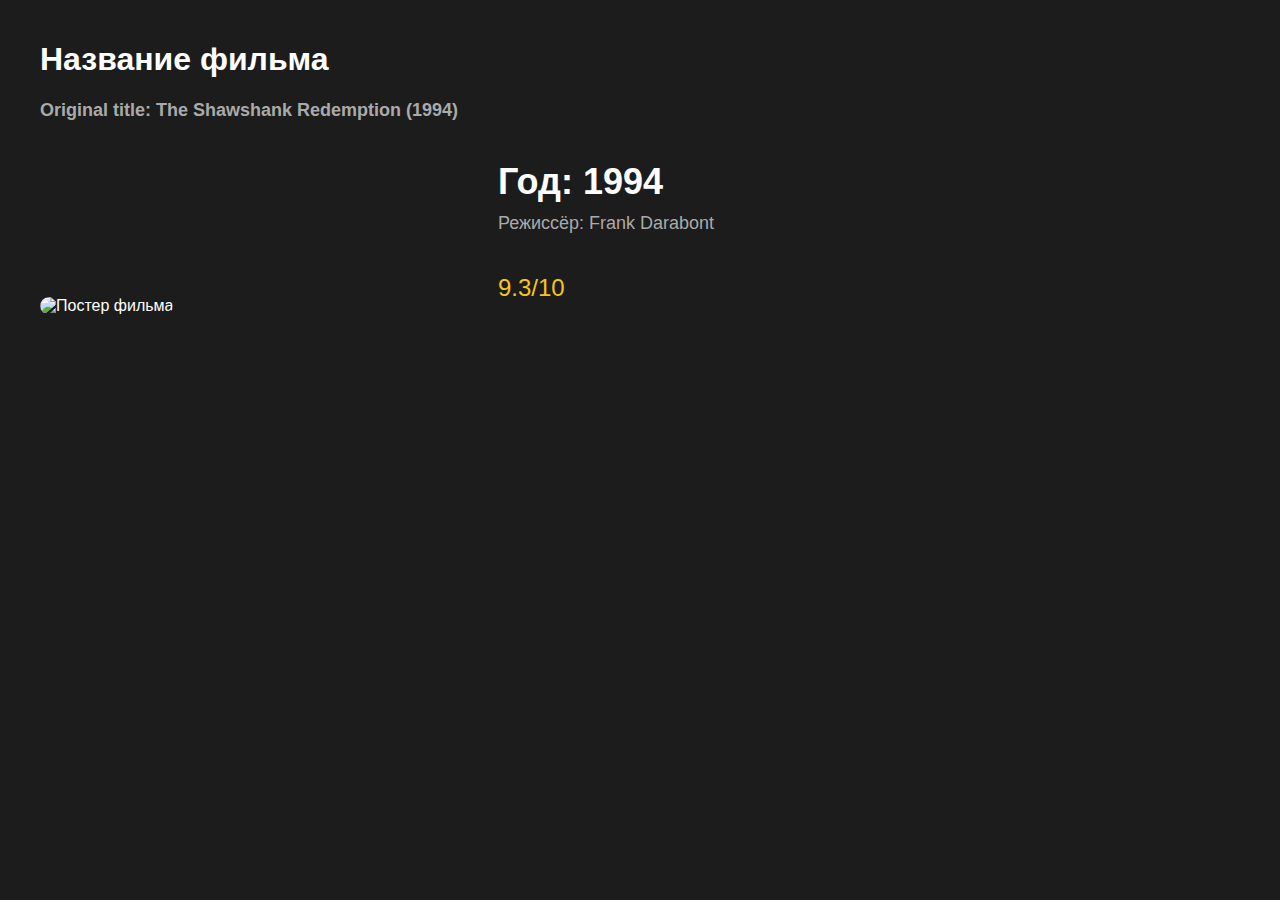
==== film.html @ d76e2b0e "ende" ====
<!DOCTYPE html>
<html lang="ru">
<head>
    <meta charset="UTF-8">
    <meta name="viewport" content="width=device-width, initial-scale=1.0">
    <title>Film Details</title>
    <link rel="stylesheet" href="/src/film/film.css">
</head>
<body>
    <div class="container">
        <!-- Заголовок с названием фильма -->
        <div class="header">
            <div class="title-section">
                <h1 id="movie-title">Название фильма</h1> <!-- Здесь подставится заголовок фильма -->
                <h2 class="subtitle" id="movie-original-title">Original title: The Shawshank Redemption (1994)</h2>
            </div>
        </div>

        <!-- Основной блок информации о фильме -->
        <div class="movie-info">
            <!-- Блок с постером и трейлером -->
            <div class="poster">
                <img src="images/placeholder.jpg" id="movie-image" alt="Постер фильма"> <!-- Постер фильма -->
                <iframe 
                    id="movie-trailer" 
                    class="trailer"
                    src="" 
                    frameborder="0"
                    allow="accelerometer; autoplay; clipboard-write; encrypted-media; gyroscope; picture-in-picture"
                    allowfullscreen>
                </iframe>
            </div>

            <!-- Блок с деталями о фильме -->
            <div class="details">
                <div class="title" id="movie-year">Год: 1994</div> <!-- Год фильма -->
                <div class="subtitle" id="movie-director">Режиссёр: Frank Darabont</div> <!-- Режиссёр -->
                <div class="tags" id="movie-genres">
                    <!-- Теги жанров (добавляются через JS) -->
                </div>
                <div class="cast" id="movie-cast">
                    <!-- Актёры (добавляются через JS) -->
                </div>
                <div class="rating">
                    <span id="movie-rating">9.3/10</span> <!-- Рейтинг -->
                </div>
            </div>
        </div>
    </div>

    <!-- Подключение JS -->
    <script src="/src/js/film.js"></script>
</body>
</html>
---- src/film/film.css ----
body {
    font-family: Arial, sans-serif;
    margin: 0;
    background-color: #1c1c1c;
    color: #fff;
}
.container {
    max-width: 1200px;
    margin: 0 auto;
    padding: 20px;
}
.header {
    display: flex;
    justify-content: space-between;
    align-items: center;
    margin-bottom: 20px;
}
.movie-info {
    display: flex;
    gap: 20px;
}
.poster img {
    width: 300px;
    border-radius: 10px;
}
.details {
    flex: 1;
}
.title {
    font-size: 36px;
    font-weight: bold;
    margin-bottom: 10px;
}
.subtitle {
    font-size: 18px;
    color: #aaa;
    margin-bottom: 20px;
}
.tags {
    display: flex;
    gap: 10px;
    margin-bottom: 20px;
}
.tag {
    background: #333;
    padding: 5px 10px;
    border-radius: 5px;
    font-size: 14px;
}
.rating {
    display: flex;
    align-items: center;
    gap: 10px;
}
.rating span {
    font-size: 24px;
    color: #f5c518;
}
.rating small {
    color: #aaa;
}
.gallery {
    margin-top: 20px;
    display: flex;
    gap: 10px;
}
.gallery img {
    width: 100px;
    border-radius: 5px;
}
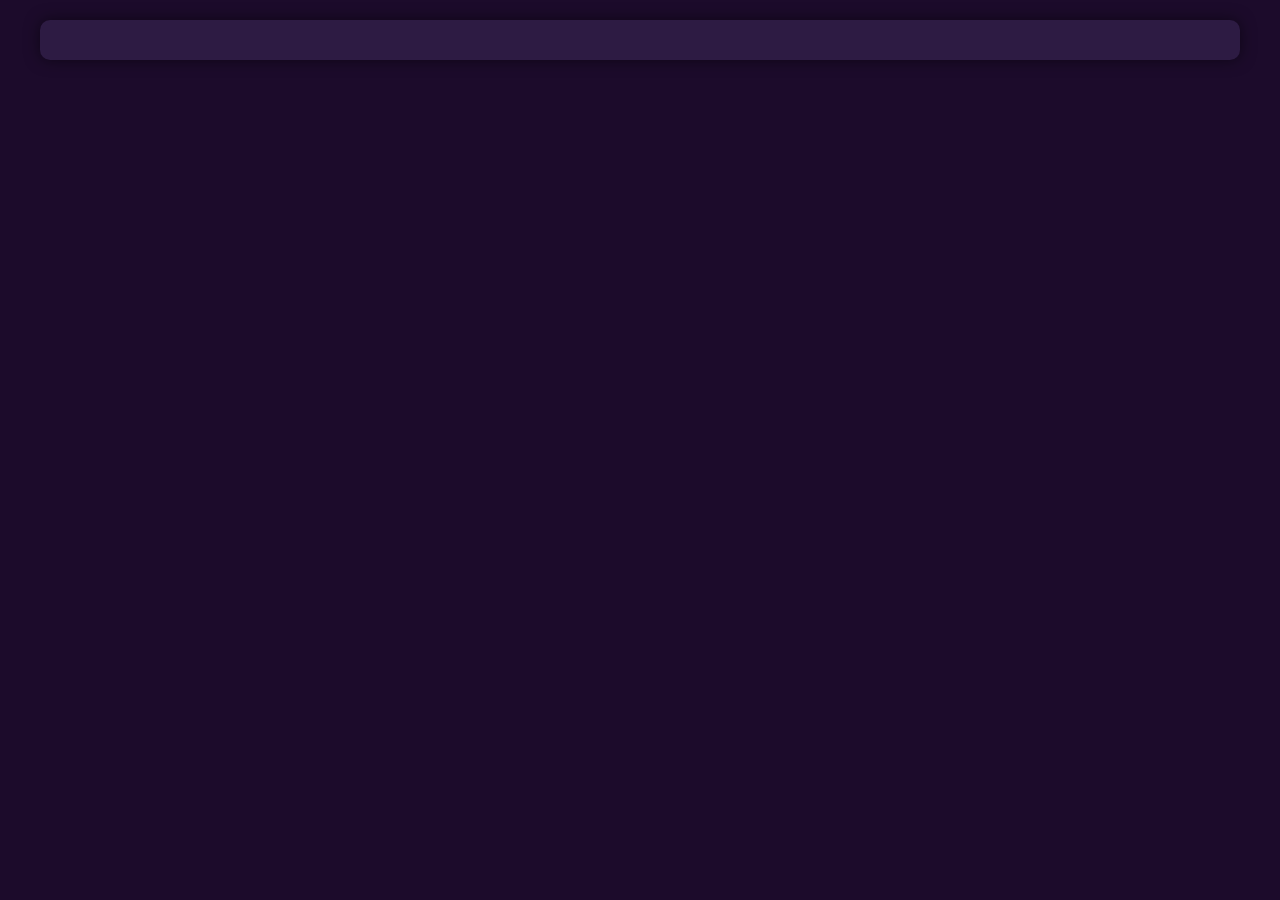
==== commit e85b3904: "ende" ====
--- a/film.html
+++ b/film.html
@@ -4,51 +4,11 @@
     <meta charset="UTF-8">
     <meta name="viewport" content="width=device-width, initial-scale=1.0">
     <title>Film Details</title>
-    <link rel="stylesheet" href="/src/film/film.css">
+    <link rel="stylesheet" href="src/film/film.css">
 </head>
 <body>
-    <div class="container">
-        <!-- Заголовок с названием фильма -->
-        <div class="header">
-            <div class="title-section">
-                <h1 id="movie-title">Название фильма</h1> <!-- Здесь подставится заголовок фильма -->
-                <h2 class="subtitle" id="movie-original-title">Original title: The Shawshank Redemption (1994)</h2>
-            </div>
-        </div>
+    <div id="app"></div> 
 
-        <!-- Основной блок информации о фильме -->
-        <div class="movie-info">
-            <!-- Блок с постером и трейлером -->
-            <div class="poster">
-                <img src="images/placeholder.jpg" id="movie-image" alt="Постер фильма"> <!-- Постер фильма -->
-                <iframe 
-                    id="movie-trailer" 
-                    class="trailer"
-                    src="" 
-                    frameborder="0"
-                    allow="accelerometer; autoplay; clipboard-write; encrypted-media; gyroscope; picture-in-picture"
-                    allowfullscreen>
-                </iframe>
-            </div>
-
-            <!-- Блок с деталями о фильме -->
-            <div class="details">
-                <div class="title" id="movie-year">Год: 1994</div> <!-- Год фильма -->
-                <div class="subtitle" id="movie-director">Режиссёр: Frank Darabont</div> <!-- Режиссёр -->
-                <div class="tags" id="movie-genres">
-                    <!-- Теги жанров (добавляются через JS) -->
-                </div>
-                <div class="cast" id="movie-cast">
-                    <!-- Актёры (добавляются через JS) -->
-                </div>
-                <div class="rating">
-                    <span id="movie-rating">9.3/10</span> <!-- Рейтинг -->
-                </div>
-            </div>
-        </div>
-    </div>
-
-    <!-- Подключение JS -->
-    <script src="/src/js/film.js"></script>
+    <script src="src/film/film.js"></script> 
 </body>
 </html>
--- a/src/film/film.css
+++ b/src/film/film.css
@@ -1,70 +1,125 @@
+
+* {
+    margin: 0;
+    padding: 0;
+    box-sizing: border-box;
+}
+
 body {
-    font-family: Arial, sans-serif;
+    font-family: 'Arial', sans-serif;
+    background-color: #1c0b2b; 
+    color: #e3dff8; 
+    line-height: 1.6;
     margin: 0;
-    background-color: #1c1c1c;
-    color: #fff;
+    padding: 20px;
 }
-.container {
+
+#app {
     max-width: 1200px;
     margin: 0 auto;
+    background-color: #2d1b43; 
     padding: 20px;
+    border-radius: 10px;
+    box-shadow: 0 0 15px rgba(0, 0, 0, 0.5);
 }
+
+/* Заголовок */
 .header {
-    display: flex;
-    justify-content: space-between;
-    align-items: center;
+    text-align: center;
     margin-bottom: 20px;
 }
+
+.title-section h1 {
+    font-size: 2.5rem;
+    color: #a56cc1; 
+}
+
+.title-section .subtitle {
+    font-size: 1.2rem;
+    color: #c4a3e8; 
+    margin-top: 10px;
+}
+
+
 .movie-info {
     display: flex;
+    flex-wrap: wrap;
     gap: 20px;
 }
+
+.poster {
+    flex: 1 1 40%;
+    display: flex;
+    flex-direction: column;
+    align-items: center;
+    gap: 15px;
+}
+
 .poster img {
-    width: 300px;
+    width: 100%;
+    height: auto;
     border-radius: 10px;
+    box-shadow: 0 4px 10px rgba(0, 0, 0, 0.7);
 }
+
+.trailer {
+    width: 100%;
+    aspect-ratio: 16 / 9;
+    border-radius: 10px;
+    box-shadow: 0 4px 10px rgba(0, 0, 0, 0.7);
+    border: 2px solid #a56cc1; 
+}
+
+
 .details {
-    flex: 1;
+    flex: 1 1 55%;
+    display: flex;
+    flex-direction: column;
+    gap: 15px;
+    font-size: 1rem;
 }
-.title {
-    font-size: 36px;
+
+.details .title,
+.details .subtitle {
+    font-size: 1.2rem;
+    color: #e3dff8; 
+}
+
+.tags, .cast, .rating {
+    margin-top: 10px;
+}
+
+.tags .tag {
+    display: inline-block;
+    background-color: #a56cc1;
+    color: #ffffff;
+    padding: 5px 10px;
+    margin: 5px 5px 0 0;
+    border-radius: 5px;
+    font-size: 0.9rem;
+    box-shadow: 0 2px 4px rgba(0, 0, 0, 0.3);
+}
+
+.cast .actor {
+    margin-top: 5px;
+    color: #c4a3e8;
+}
+
+.rating {
+    font-size: 1.5rem;
     font-weight: bold;
-    margin-bottom: 10px;
+    color: #e3dff8; 
+    text-shadow: 0 0 5px #a56cc1; 
 }
-.subtitle {
-    font-size: 18px;
-    color: #aaa;
-    margin-bottom: 20px;
+
+
+@media (max-width: 768px) {
+    .movie-info {
+        flex-direction: column;
+    }
+
+    .poster,
+    .details {
+        flex: 1 1 100%;
+    }
 }
-.tags {
-    display: flex;
-    gap: 10px;
-    margin-bottom: 20px;
-}
-.tag {
-    background: #333;
-    padding: 5px 10px;
-    border-radius: 5px;
-    font-size: 14px;
-}
-.rating {
-    display: flex;
-    align-items: center;
-    gap: 10px;
-}
-.rating span {
-    font-size: 24px;
-    color: #f5c518;
-}
-.rating small {
-    color: #aaa;
-}
-.gallery {
-    margin-top: 20px;
-    display: flex;
-    gap: 10px;
-}
-.gallery img {
-    width: 100px;
-    border-radius: 5px;
-}
